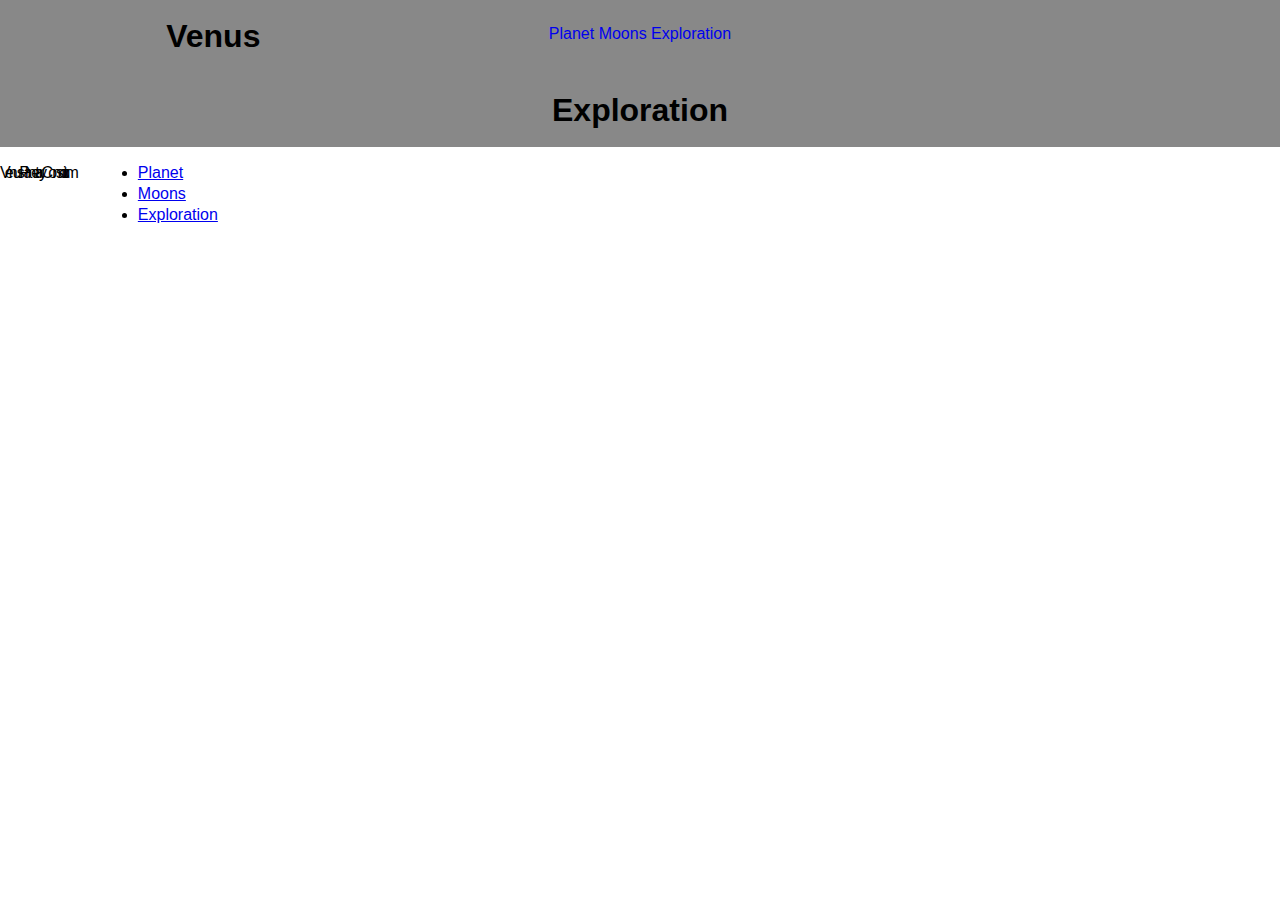
==== ex.html @ bb456d8f "Added exploration page." ====
<!DOCTYPE html>
<html lang="en-ca">
<head>
<meta charset="utf-8">
<meta name="viewport" content="width=device-width, initial-scale=1.0, maximum-scale=1.0, target-densitydpi=medium-dpi, user-scalable=0" />
<title>Exploration</title>
<link href="css/main.css" rel="stylesheet">
<link href="css/grid.css" rel="stylesheet">
<meta name="handheldfriendly" content="true">
<meta name="mobileoptimized" content="240">
</head>
<body>

  <header>
  <div class="grid">
    <div class="unit xs-1 unit-s-1 m-1-3 l-1-3 gutter">
      <h1>Venus</h1>
    </div>

    <nav class="nav unit xs-1 s-1 m-1-3 l-1-3 gutter">
      <ul>
        <li><a href="index.html">Planet</a></li>
        <li><a href="moon.html">Moons</a></li>
        <li><a href="#">Exploration</a></li>
      </ul>
    </nav>
  </div>
</header>

<h1>Exploration</h1>

<footer>

<div class="grid">
<p>Venus Planetary Consortium</p>

  <nav class="foot-nav unit xs-1 s-1 m-1-3 l-1-3 gutter">
    <ul>
      <li><a href="index.html">Planet</a></li>
      <li><a href="moon.html">Moons</a></li>
      <li><a href="#">Exploration</a></li>
    </ul>
  </nav>
</div>

</footer>

</body>
</html>
---- css/main.css ----
@-moz-viewport {width: device-width; scale: 1;}
@-ms-viewport {width: device-width; scale: 1;}
@-o-viewport {width: device-width; scale: 1;}
@-webkit-viewport {width: device-width; scale: 1;}
@viewport {width: device-width; scale: 1;}

html {
	box-sizing: border-box;
	text-size-adjust: 100%;
	-moz-text-size-adjust: 100%;
	-ms-text-size-adjust: 100%;
	-webkit-text-size-adjust: 100%;
	line-height: 1.3;
	font-family: sans-serif;
}

*, *::before, *::after {
	box-sizing: inherit;
}

body {
  margin:0;
}

header {
  background-color: #888;
}

h1 {
  background-color: #888;
  margin: 0;
  text-align: center;
  padding: .5em 0 .5em 0;
}

h3 {
  text-align: center;
}

.nav {
  background-color: #888;
  margin: 0;
}

.nav ul {
  margin: 0;
  padding: 0.5em 0 0.5em 0;
	list-style-type: none;
}

.nav a {
  text-decoration: none;
  margin: 0;
}

@media only screen and (min-width: 25em) {
  .nav li {
    display: inline;
  }
  .nav ul {
    text-align: center;
    padding: 1.5em 0 0 0;
  }
}

.gutter {
	padding: 0 1.5em 0 1.5em;
}

.img-flex {
	width:100%;
	display: block;
}

.moon {
	text-align: left;
	background-color: #fff;
}
---- css/grid.css ----
/* http://gridifier.web-dev.tools/#xs,4,0,0,0;s,4,25,0,0;m,4,38,1,1;l,4,60,1,1 */

.grid {
  margin: 0;
  padding: 0;
  letter-spacing: -0.31em;
  text-rendering: optimizespeed;
  display: -webkit-flex;
  -webkit-flex-flow: row wrap;
  display: -ms-flexbox;
  -ms-flex-flow: row wrap;
  display: flex;
  flex-flow: row wrap;
}

.grid-bottom {
  -webkit-align-items: flex-end;
  -ms-align-items: flex-end;
  align-items: flex-end;
}

.grid-middle {
  -webkit-align-items: center;
  -ms-align-items: center;
  align-items: center;
}

.grid-stretch {
  -webkit-align-items: stretch;
  -ms-align-items: stretch;
  align-items: stretch;
}

.opera-only :-o-prefocus, .grid {
  word-spacing: -0.43em;
}

.unit {
  letter-spacing: normal;
  text-rendering: auto;
  vertical-align: top;
  word-spacing: normal;
  display: inline-block;
  visibility: visible;
}

.grid-bottom .unit {
  vertical-align: bottom;
}

.grid-middle .unit {
  vertical-align: middle;
}

[class*="unit-push-"],
[class*="unit-pull-"] {
  position: relative;
}

.unit-xs-hidden {
  display: none;
  visibility: hidden;
}

.unit-xs-centered {
  margin: 0 auto;
}

.unit-xs-1, .xs-1 {
  display: block;
  visibility: visible;
  width: 100%;
}

.unit-xs-1-2, .xs-1-2 {
  width: 50.0000%;
}

.unit-xs-1-3, .xs-1-3 {
  width: 33.3333%;
}

.unit-xs-2-3, .xs-2-3 {
  width: 66.6667%;
}

.unit-xs-1-4, .xs-1-4 {
  width: 25.0000%;
}

.unit-xs-3-4, .xs-3-4 {
  width: 75.0000%;
}

.unit-xs-1-2,.xs-1-2,.unit-xs-1-3,.xs-1-3,.unit-xs-2-3,.xs-2-3,.unit-xs-1-4,.xs-1-4,.unit-xs-3-4,.xs-3-4 {
  display: inline-block;
  visibility: visible;
}

@media only screen and (min-width: 25em) {

.unit-s-hidden {
  display: none;
  visibility: hidden;
}

.unit-s-centered {
  margin: 0 auto;
}

.unit-s-1, .s-1 {
  display: block;
  visibility: visible;
  width: 100%;
}

.unit-s-1-2, .s-1-2 {
  width: 50.0000%;
}

.unit-s-1-3, .s-1-3 {
  width: 33.3333%;
}

.unit-s-2-3, .s-2-3 {
  width: 66.6667%;
}

.unit-s-1-4, .s-1-4 {
  width: 25.0000%;
}

.unit-s-3-4, .s-3-4 {
  width: 75.0000%;
}

.unit-s-1-2,.s-1-2,.unit-s-1-3,.s-1-3,.unit-s-2-3,.s-2-3,.unit-s-1-4,.s-1-4,.unit-s-3-4,.s-3-4 {
  display: inline-block;
  visibility: visible;
}

}

@media only screen and (min-width: 38em) {

.unit-m-hidden {
  display: none;
  visibility: hidden;
}

.unit-m-centered {
  margin: 0 auto;
}

.unit-m-1, .m-1 {
  display: block;
  visibility: visible;
  width: 100%;
}

.unit-offset-m-0 {
  margin-left: 0;
}

.unit-push-m-0,
.unit-pull-m-0 {
  left: 0;
}

.unit-m-1-2, .m-1-2 {
  width: 50.0000%;
}

.unit-offset-m-1-2 {
  margin-left: 50.0000%;
}

.unit-push-m-1-2 {
  left: 50.0000%;
}

.unit-pull-m-1-2 {
  left: -50.0000%;
}

.unit-m-1-3, .m-1-3 {
  width: 33.3333%;
}

.unit-offset-m-1-3 {
  margin-left: 33.3333%;
}

.unit-push-m-1-3 {
  left: 33.3333%;
}

.unit-pull-m-1-3 {
  left: -33.3333%;
}

.unit-m-2-3, .m-2-3 {
  width: 66.6667%;
}

.unit-offset-m-2-3 {
  margin-left: 66.6667%;
}

.unit-push-m-2-3 {
  left: 66.6667%;
}

.unit-pull-m-2-3 {
  left: -66.6667%;
}

.unit-m-1-4, .m-1-4 {
  width: 25.0000%;
}

.unit-offset-m-1-4 {
  margin-left: 25.0000%;
}

.unit-push-m-1-4 {
  left: 25.0000%;
}

.unit-pull-m-1-4 {
  left: -25.0000%;
}

.unit-m-3-4, .m-3-4 {
  width: 75.0000%;
}

.unit-offset-m-3-4 {
  margin-left: 75.0000%;
}

.unit-push-m-3-4 {
  left: 75.0000%;
}

.unit-pull-m-3-4 {
  left: -75.0000%;
}

.unit-m-1-2,.m-1-2,.unit-m-1-3,.m-1-3,.unit-m-2-3,.m-2-3,.unit-m-1-4,.m-1-4,.unit-m-3-4,.m-3-4 {
  display: inline-block;
  visibility: visible;
}

}

@media only screen and (min-width: 60em) {

.unit-l-hidden {
  display: none;
  visibility: hidden;
}

.unit-l-centered {
  margin: 0 auto;
}

.unit-l-1, .l-1 {
  display: block;
  visibility: visible;
  width: 100%;
}

.unit-offset-l-0 {
  margin-left: 0;
}

.unit-push-l-0,
.unit-pull-l-0 {
  left: 0;
}

.unit-l-1-2, .l-1-2 {
  width: 50.0000%;
}

.unit-offset-l-1-2 {
  margin-left: 50.0000%;
}

.unit-push-l-1-2 {
  left: 50.0000%;
}

.unit-pull-l-1-2 {
  left: -50.0000%;
}

.unit-l-1-3, .l-1-3 {
  width: 33.3333%;
}

.unit-offset-l-1-3 {
  margin-left: 33.3333%;
}

.unit-push-l-1-3 {
  left: 33.3333%;
}

.unit-pull-l-1-3 {
  left: -33.3333%;
}

.unit-l-2-3, .l-2-3 {
  width: 66.6667%;
}

.unit-offset-l-2-3 {
  margin-left: 66.6667%;
}

.unit-push-l-2-3 {
  left: 66.6667%;
}

.unit-pull-l-2-3 {
  left: -66.6667%;
}

.unit-l-1-4, .l-1-4 {
  width: 25.0000%;
}

.unit-offset-l-1-4 {
  margin-left: 25.0000%;
}

.unit-push-l-1-4 {
  left: 25.0000%;
}

.unit-pull-l-1-4 {
  left: -25.0000%;
}

.unit-l-3-4, .l-3-4 {
  width: 75.0000%;
}

.unit-offset-l-3-4 {
  margin-left: 75.0000%;
}

.unit-push-l-3-4 {
  left: 75.0000%;
}

.unit-pull-l-3-4 {
  left: -75.0000%;
}

.unit-l-1-2,.l-1-2,.unit-l-1-3,.l-1-3,.unit-l-2-3,.l-2-3,.unit-l-1-4,.l-1-4,.unit-l-3-4,.l-3-4 {
  display: inline-block;
  visibility: visible;
}

}

.unit-content-distribute {
  display: -ms-flexbox;
  display: -webkit-flex;
  display: flex;
  -ms-flex-direction: column;
  -webkit-flex-direction: column;
  flex-direction: column;
  -ms-flex-pack: justify;
  -webkit-justify-content: space-between;
  justify-content: space-between;
  -ms-flex-align: center;
  -webkit-align-items: center;
  align-items: center;
}

.content-fill {
  -ms-flex-grow: 2;
  -webkit-flex-grow: 2;
  flex-grow: 2;
  max-width: 100%; /* @bugfix: IE 10, 11 */
}

.content-shrink {
  -ms-align-self: center;
  -webkit-align-self: center;
  align-self: center;
}
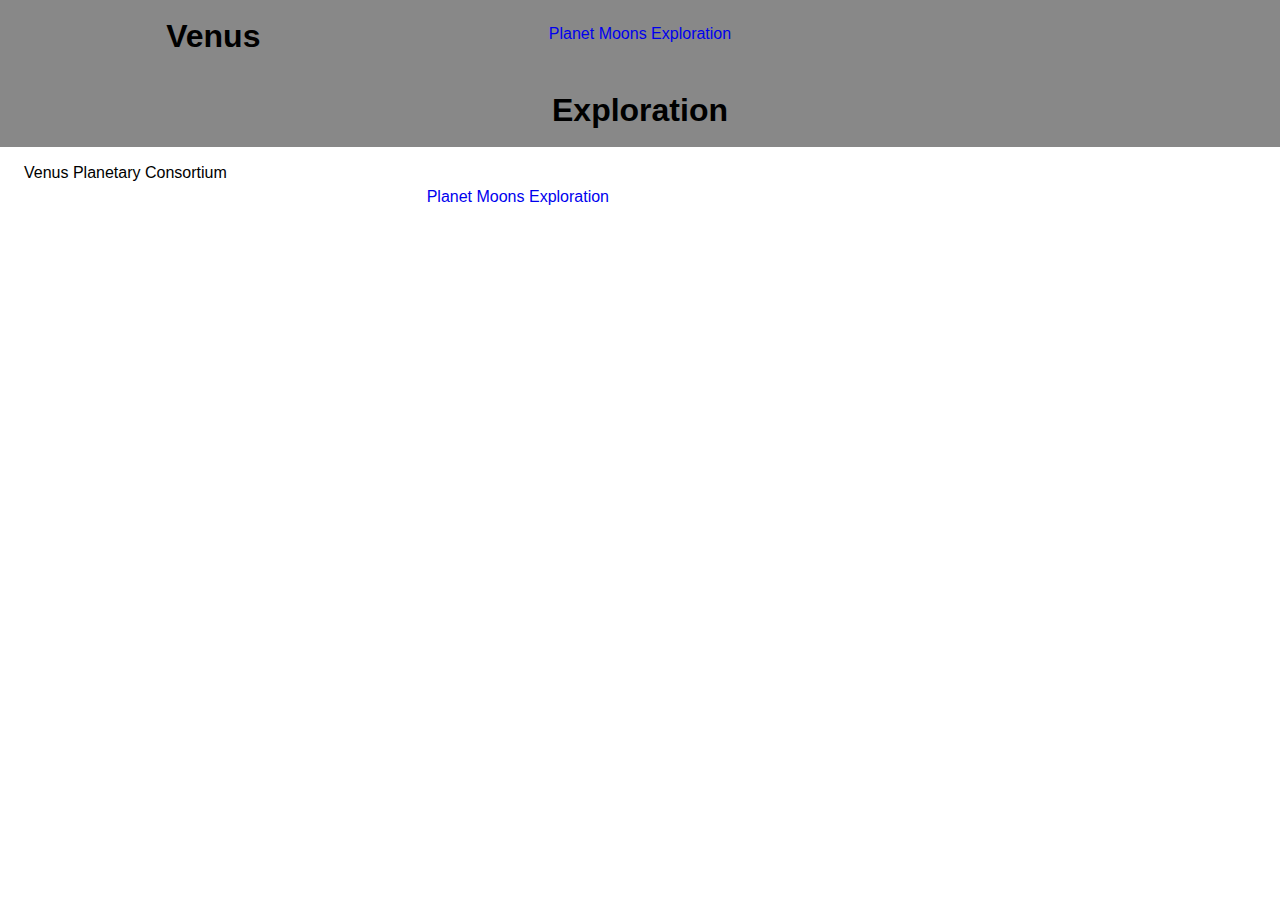
==== commit 19f4a6a2: "added more content to ex.html." ====
--- a/ex.html
+++ b/ex.html
@@ -13,28 +13,34 @@
 
   <header>
   <div class="grid">
-    <div class="unit xs-1 unit-s-1 m-1-3 l-1-3 gutter">
+    <div class="unit xs-1 s-1 m-1-3 l-1-3 gutter">
       <h1>Venus</h1>
     </div>
 
-    <nav class="nav unit xs-1 s-1 m-1-3 l-1-3 gutter">
+    <nav class="nav unit xs-1 s-1 m-2-3 l-1-3 gutter">
       <ul>
         <li><a href="index.html">Planet</a></li>
         <li><a href="moon.html">Moons</a></li>
-        <li><a href="#">Exploration</a></li>
+        <li><a href="ex.html">Exploration</a></li>
       </ul>
     </nav>
   </div>
 </header>
 
+<div class="grid">
+<div class="unit xs-1 s-1 m-1 l-1">
 <h1>Exploration</h1>
+</div>
+</div>
 
 <footer>
 
 <div class="grid">
+<div class="unit xs-1 s-1 m-1-2 l-1-3 gutter">
 <p>Venus Planetary Consortium</p>
+</div>
 
-  <nav class="foot-nav unit xs-1 s-1 m-1-3 l-1-3 gutter">
+  <nav class="nav-footer unit xs-1 s-1 m-1-2 l-1-3 ">
     <ul>
       <li><a href="index.html">Planet</a></li>
       <li><a href="moon.html">Moons</a></li>
@@ -42,7 +48,7 @@
     </ul>
   </nav>
 </div>
-
+</div>
 </footer>
 
 </body>
--- a/css/main.css
+++ b/css/main.css
@@ -53,6 +53,21 @@
   margin: 0;
 }
 
+.nav-footer {
+	text-align: left;
+	padding: 0;
+}
+
+.nav-footer ul {
+	list-style-type: none;
+	padding: 0;
+}
+
+.nav-footer a {
+	text-decoration: none;
+}
+
+
 @media only screen and (min-width: 25em) {
   .nav li {
     display: inline;
@@ -61,6 +76,14 @@
     text-align: center;
     padding: 1.5em 0 0 0;
   }
+
+	.nav-footer li {
+		display: inline;
+	}
+	.nav-footer ul {
+		padding: 1.5em 0 0 0;
+	}
+
 }
 
 .gutter {
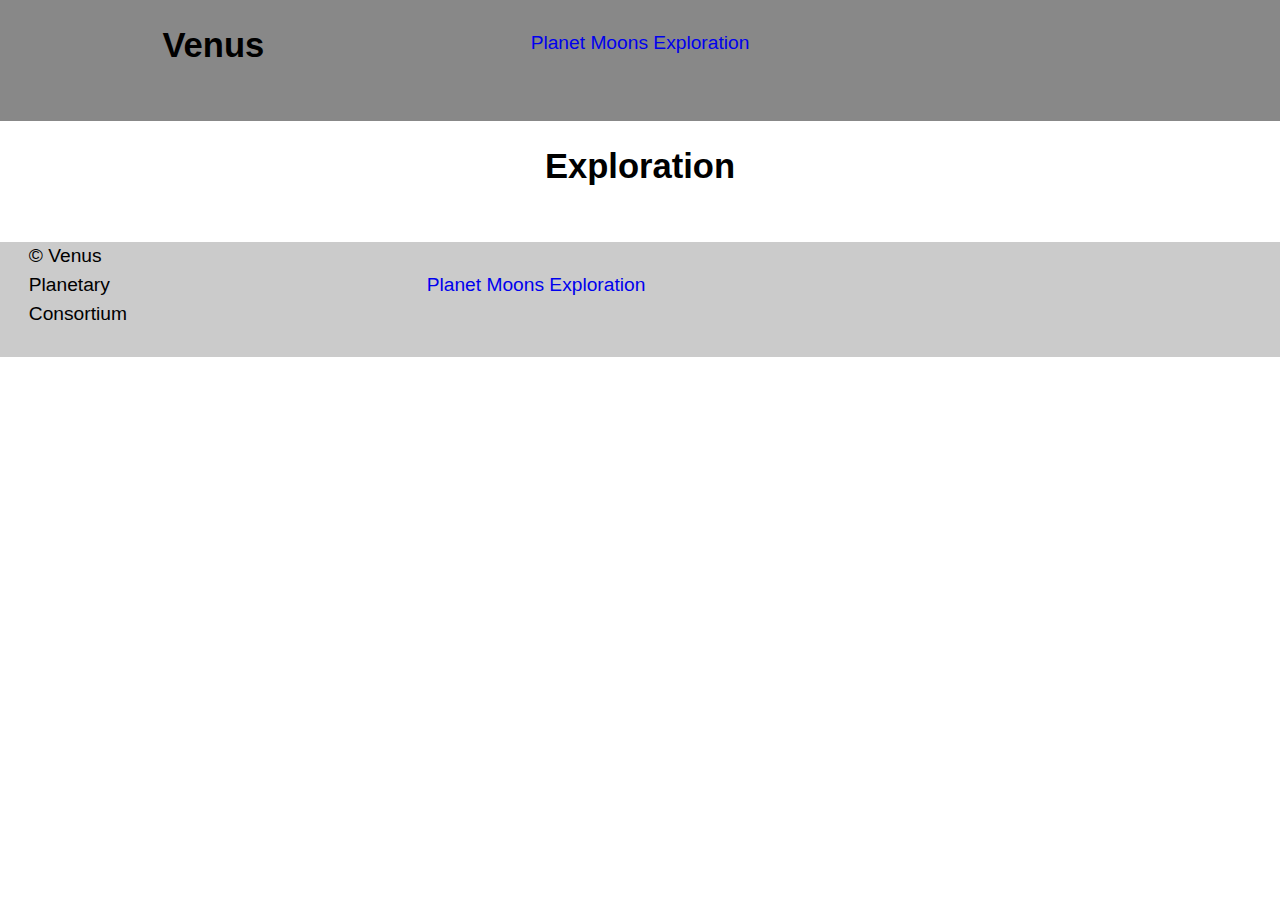
==== commit 0689efd2: "Added some colours and added type.css file" ====
--- a/ex.html
+++ b/ex.html
@@ -6,6 +6,7 @@
 <title>Exploration</title>
 <link href="css/main.css" rel="stylesheet">
 <link href="css/grid.css" rel="stylesheet">
+<link href="css/type.css" rel="stylesheet">
 <meta name="handheldfriendly" content="true">
 <meta name="mobileoptimized" content="240">
 </head>
@@ -27,29 +28,33 @@
   </div>
 </header>
 
-<div class="grid">
-<div class="unit xs-1 s-1 m-1 l-1">
-<h1>Exploration</h1>
-</div>
-</div>
+  <div class="grid">
+    <div class="unit xs-1 s-1 m-1 l-1">
+      <h1>Exploration</h1>
+    </div>
+  </div>
 
 <footer>
 
-<div class="grid">
-<div class="unit xs-1 s-1 m-1-2 l-1-3 gutter">
-<p>Venus Planetary Consortium</p>
-</div>
+  <div class="grid">
+    <div class="grid l-1-3">
+      <div class="unit xs-1 s-1 m-1-2 l-1-3 gutter">
+        <p> © Venus Planetary Consortium</p>
+      </div>
+    </div>
 
-  <nav class="nav-footer unit xs-1 s-1 m-1-2 l-1-3 ">
-    <ul>
-      <li><a href="index.html">Planet</a></li>
-      <li><a href="moon.html">Moons</a></li>
-      <li><a href="#">Exploration</a></li>
-    </ul>
-  </nav>
-</div>
-</div>
+  <div class="grid l-2-3">
+    <nav class="nav-footer unit xs-1 s-1 m-1-2 l-1-3 ">
+      <ul>
+        <li><a href="index.html">Planet</a></li>
+        <li><a href="moon.html">Moons</a></li>
+        <li><a href="ex.html">Exploration</a></li>
+      </ul>
+    </nav>
+  </div>
+
 </footer>
+
 
 </body>
 </html>
--- a/css/main.css
+++ b/css/main.css
@@ -27,7 +27,6 @@
 }
 
 h1 {
-  background-color: #888;
   margin: 0;
   text-align: center;
   padding: .5em 0 .5em 0;
@@ -37,8 +36,21 @@
   text-align: center;
 }
 
+figure {
+	margin:0;
+	padding: 1em 0 1em 0;
+	background-color: #EEEEEE;
+}
+
+dd {
+	margin: 0;
+}
+
+.grey {
+	background-color: #E2E2E2;
+}
+
 .nav {
-  background-color: #888;
   margin: 0;
 }
 
@@ -53,13 +65,19 @@
   margin: 0;
 }
 
+footer {
+	background-color: #CBCBCB;
+}
+
 .nav-footer {
 	text-align: left;
-	padding: 0;
+	padding: 0 0 1em 0;
+	margin: 0;
 }
 
 .nav-footer ul {
 	list-style-type: none;
+	margin: 0;
 	padding: 0;
 }
 
--- a/css/type.css
+++ b/css/type.css
@@ -0,0 +1,701 @@
+/*
+  Typografier || Code released under the UNLICENSE
+  http://typografier.web-dev.tools/#0,100,1.3,1.067;38,110,1.4,1.125;60,120,1.5,1.125;90,130,1.5,1.125
+*/
+
+html {
+  font-size: 100%;
+  line-height: 1.3;
+}
+
+a {
+  background-color: transparent;
+}
+
+sub, sup {
+  font-size: 75%;
+  line-height: 1px;
+  position: relative;
+  vertical-align: baseline;
+}
+
+sup {
+  top: -0.5em;
+}
+
+sub {
+  bottom: -0.25em;
+}
+
+pre, code, kbd, samp {
+  font-size: 100%;
+}
+
+abbr[title] {
+  border-bottom: 1px dotted;
+  text-decoration: none;
+}
+
+b, strong {
+  font-weight: bold;
+}
+
+dfn, caption {
+  font-style: italic;
+}
+
+hr {
+  border: 0;
+  border-top: 1px solid;
+  height: 0;
+}
+
+table {
+  border-collapse: collapse;
+  border-spacing: 0;
+  width: 100%;
+}
+
+th, td {
+  border-bottom: 1px solid;
+  text-align: left;
+}
+
+thead th {
+  vertical-align: bottom;
+}
+
+.text-left {
+  text-align: left;
+}
+
+.text-right {
+  text-align: right;
+}
+
+.text-center {
+  text-align: center;
+}
+
+.normal {
+  font-weight: normal;
+}
+
+.bold {
+  font-weight: bold;
+}
+
+.italic {
+  font-style: italic;
+}
+
+h1, h2, h3, h4, h5, h6,
+p, ul, ol, dl, dd, figure,
+blockquote, details, hr,
+fieldset, pre, table {
+  margin: 0 0 1.3rem;
+}
+
+.yotta {
+  font-size: 1.5745rem;
+  line-height: 1.6513;
+}
+
+.zetta {
+  font-size: 1.4757rem;
+  line-height: 1.7619;
+}
+
+h1, .exa {
+  font-size: 1.3830rem;
+  line-height: 1.8800;
+}
+
+h2, .peta {
+  font-size: 1.2962rem;
+  line-height: 1.0030;
+}
+
+h3, .tera {
+  font-size: 1.2148rem;
+  line-height: 1.0702;
+}
+
+h4, .giga {
+  font-size: 1.1385rem;
+  line-height: 1.1419;
+}
+
+h5, .mega {
+  font-size: 1.0670rem;
+  line-height: 1.2184;
+}
+
+h6, .kilo, input, textarea {
+  font-size: 1.0000rem;
+  line-height: 1.3000;
+}
+
+small, .milli {
+  font-size: 0.9372rem;
+  line-height: 1.3871;
+}
+
+.micro {
+  font-size: 0.8784rem;
+  line-height: 1.4800;
+}
+
+.push {
+  margin-bottom: 1.3rem;
+}
+
+.push-none, .push-0 {
+  margin-bottom: 0;
+}
+
+.push-double, .push-2 {
+  margin-bottom: 2.6000rem;
+}
+
+.push-half, .push-1-2 {
+  margin-bottom: 0.6500rem;
+}
+
+.push-quarter, .push-1-4 {
+  margin-bottom: 0.3250rem;
+}
+
+.pad-top, .pad-t {
+  padding-top: 1.3rem;
+}
+
+.pad-bottom, .pad-b {
+  padding-bottom: 1.3rem;
+}
+
+.pad-top-double, .pad-t-2 {
+  padding-top: 2.6000rem;
+}
+
+.pad-bottom-double, .pad-b-2 {
+  padding-bottom: 2.6000rem;
+}
+
+.pad-top-half, .pad-t-1-2 {
+  padding-top: 0.6500rem;
+}
+
+.pad-bottom-half, .pad-b-1-2 {
+  padding-bottom: 0.6500rem;
+}
+
+.pad-top-quarter, .pad-t-1-4 {
+  padding-top: 0.3250rem;
+}
+
+.pad-bottom-quarter, .pad-b-1-4 {
+  padding-bottom: 0.3250rem;
+}
+
+.island {
+  padding: 1.3rem;
+}
+
+.island-double, .island-2 {
+  padding: 2.6000rem;
+}
+
+.island-half, .island-1-2 {
+  padding: 0.6500rem;
+}
+
+.island-quarter, .island-1-4,
+td, th, fieldset {
+  padding: 0.3250rem;
+}
+
+.gutter {
+  padding-left: 1.3rem;
+  padding-right: 1.3rem;
+}
+
+.gutter-double, .gutter-2 {
+  padding-left: 2.6000rem;
+  padding-right: 2.6000rem;
+}
+
+.gutter-half, .gutter-1-2 {
+  padding-left: 0.6500rem;
+  padding-right: 0.6500rem;
+}
+
+.gutter-quarter, .gutter-1-4 {
+  padding-left: 0.3250rem;
+  padding-right: 0.3250rem;
+}
+
+@media only screen and (min-width: 38em) {
+
+html {
+  font-size: 110%;
+  line-height: 1.4;
+}
+
+h1, h2, h3, h4, h5, h6,
+p, ul, ol, dl, dd, figure,
+blockquote, details, hr,
+fieldset, pre, table {
+  margin: 0 0 1.4rem;
+}
+
+.yotta {
+  font-size: 2.2807rem;
+  line-height: 1.2277;
+}
+
+.zetta {
+  font-size: 2.0273rem;
+  line-height: 1.3812;
+}
+
+h1, .exa {
+  font-size: 1.8020rem;
+  line-height: 1.5538;
+}
+
+h2, .peta {
+  font-size: 1.6018rem;
+  line-height: 1.7480;
+}
+
+h3, .tera {
+  font-size: 1.4238rem;
+  line-height: 1.9665;
+}
+
+h4, .giga {
+  font-size: 1.2656rem;
+  line-height: 1.1062;
+}
+
+h5, .mega {
+  font-size: 1.1250rem;
+  line-height: 1.2444;
+}
+
+h6, .kilo, input, textarea {
+  font-size: 1.0000rem;
+  line-height: 1.4000;
+}
+
+small, .milli {
+  font-size: 0.8889rem;
+  line-height: 1.5750;
+}
+
+.micro {
+  font-size: 0.7901rem;
+  line-height: 1.7719;
+}
+
+.push {
+  margin-bottom: 1.4rem;
+}
+
+.push-none, .push-0 {
+  margin-bottom: 0;
+}
+
+.push-double, .push-2 {
+  margin-bottom: 2.8000rem;
+}
+
+.push-half, .push-1-2 {
+  margin-bottom: 0.7000rem;
+}
+
+.push-quarter, .push-1-4 {
+  margin-bottom: 0.3500rem;
+}
+
+.pad-top, .pad-t {
+  padding-top: 1.4rem;
+}
+
+.pad-bottom, .pad-b {
+  padding-bottom: 1.4rem;
+}
+
+.pad-top-double, .pad-t-2 {
+  padding-top: 2.8000rem;
+}
+
+.pad-bottom-double, .pad-b-2 {
+  padding-bottom: 2.8000rem;
+}
+
+.pad-top-half, .pad-t-1-2 {
+  padding-top: 0.7000rem;
+}
+
+.pad-bottom-half, .pad-b-1-2 {
+  padding-bottom: 0.7000rem;
+}
+
+.pad-top-quarter, .pad-t-1-4 {
+  padding-top: 0.3500rem;
+}
+
+.pad-bottom-quarter, .pad-b-1-4 {
+  padding-bottom: 0.3500rem;
+}
+
+.island {
+  padding: 1.4rem;
+}
+
+.island-double, .island-2 {
+  padding: 2.8000rem;
+}
+
+.island-half, .island-1-2 {
+  padding: 0.7000rem;
+}
+
+.island-quarter, .island-1-4,
+td, th, fieldset {
+  padding: 0.3500rem;
+}
+
+.gutter {
+  padding-left: 1.4rem;
+  padding-right: 1.4rem;
+}
+
+.gutter-double, .gutter-2 {
+  padding-left: 2.8000rem;
+  padding-right: 2.8000rem;
+}
+
+.gutter-half, .gutter-1-2 {
+  padding-left: 0.7000rem;
+  padding-right: 0.7000rem;
+}
+
+.gutter-quarter, .gutter-1-4 {
+  padding-left: 0.3500rem;
+  padding-right: 0.3500rem;
+}
+
+}
+
+@media only screen and (min-width: 60em) {
+
+html {
+  font-size: 120%;
+  line-height: 1.5;
+}
+
+h1, h2, h3, h4, h5, h6,
+p, ul, ol, dl, dd, figure,
+blockquote, details, hr,
+fieldset, pre, table {
+  margin: 0 0 1.5rem;
+}
+
+.yotta {
+  font-size: 2.2807rem;
+  line-height: 1.3154;
+}
+
+.zetta {
+  font-size: 2.0273rem;
+  line-height: 1.4798;
+}
+
+h1, .exa {
+  font-size: 1.8020rem;
+  line-height: 1.6648;
+}
+
+h2, .peta {
+  font-size: 1.6018rem;
+  line-height: 1.8729;
+}
+
+h3, .tera {
+  font-size: 1.4238rem;
+  line-height: 1.0535;
+}
+
+h4, .giga {
+  font-size: 1.2656rem;
+  line-height: 1.1852;
+}
+
+h5, .mega {
+  font-size: 1.1250rem;
+  line-height: 1.3333;
+}
+
+h6, .kilo, input, textarea {
+  font-size: 1.0000rem;
+  line-height: 1.5000;
+}
+
+small, .milli {
+  font-size: 0.8889rem;
+  line-height: 1.6875;
+}
+
+.micro {
+  font-size: 0.7901rem;
+  line-height: 1.8984;
+}
+
+.push {
+  margin-bottom: 1.5rem;
+}
+
+.push-none, .push-0 {
+  margin-bottom: 0;
+}
+
+.push-double, .push-2 {
+  margin-bottom: 3.0000rem;
+}
+
+.push-half, .push-1-2 {
+  margin-bottom: 0.7500rem;
+}
+
+.push-quarter, .push-1-4 {
+  margin-bottom: 0.3750rem;
+}
+
+.pad-top, .pad-t {
+  padding-top: 1.5rem;
+}
+
+.pad-bottom, .pad-b {
+  padding-bottom: 1.5rem;
+}
+
+.pad-top-double, .pad-t-2 {
+  padding-top: 3.0000rem;
+}
+
+.pad-bottom-double, .pad-b-2 {
+  padding-bottom: 3.0000rem;
+}
+
+.pad-top-half, .pad-t-1-2 {
+  padding-top: 0.7500rem;
+}
+
+.pad-bottom-half, .pad-b-1-2 {
+  padding-bottom: 0.7500rem;
+}
+
+.pad-top-quarter, .pad-t-1-4 {
+  padding-top: 0.3750rem;
+}
+
+.pad-bottom-quarter, .pad-b-1-4 {
+  padding-bottom: 0.3750rem;
+}
+
+.island {
+  padding: 1.5rem;
+}
+
+.island-double, .island-2 {
+  padding: 3.0000rem;
+}
+
+.island-half, .island-1-2 {
+  padding: 0.7500rem;
+}
+
+.island-quarter, .island-1-4,
+td, th, fieldset {
+  padding: 0.3750rem;
+}
+
+.gutter {
+  padding-left: 1.5rem;
+  padding-right: 1.5rem;
+}
+
+.gutter-double, .gutter-2 {
+  padding-left: 3.0000rem;
+  padding-right: 3.0000rem;
+}
+
+.gutter-half, .gutter-1-2 {
+  padding-left: 0.7500rem;
+  padding-right: 0.7500rem;
+}
+
+.gutter-quarter, .gutter-1-4 {
+  padding-left: 0.3750rem;
+  padding-right: 0.3750rem;
+}
+
+}
+
+@media only screen and (min-width: 90em) {
+
+html {
+  font-size: 130%;
+  line-height: 1.5;
+}
+
+h1, h2, h3, h4, h5, h6,
+p, ul, ol, dl, dd, figure,
+blockquote, details, hr,
+fieldset, pre, table {
+  margin: 0 0 1.5rem;
+}
+
+.yotta {
+  font-size: 2.2807rem;
+  line-height: 1.3154;
+}
+
+.zetta {
+  font-size: 2.0273rem;
+  line-height: 1.4798;
+}
+
+h1, .exa {
+  font-size: 1.8020rem;
+  line-height: 1.6648;
+}
+
+h2, .peta {
+  font-size: 1.6018rem;
+  line-height: 1.8729;
+}
+
+h3, .tera {
+  font-size: 1.4238rem;
+  line-height: 1.0535;
+}
+
+h4, .giga {
+  font-size: 1.2656rem;
+  line-height: 1.1852;
+}
+
+h5, .mega {
+  font-size: 1.1250rem;
+  line-height: 1.3333;
+}
+
+h6, .kilo, input, textarea {
+  font-size: 1.0000rem;
+  line-height: 1.5000;
+}
+
+small, .milli {
+  font-size: 0.8889rem;
+  line-height: 1.6875;
+}
+
+.micro {
+  font-size: 0.7901rem;
+  line-height: 1.8984;
+}
+
+.push {
+  margin-bottom: 1.5rem;
+}
+
+.push-none, .push-0 {
+  margin-bottom: 0;
+}
+
+.push-double, .push-2 {
+  margin-bottom: 3.0000rem;
+}
+
+.push-half, .push-1-2 {
+  margin-bottom: 0.7500rem;
+}
+
+.push-quarter, .push-1-4 {
+  margin-bottom: 0.3750rem;
+}
+
+.pad-top, .pad-t {
+  padding-top: 1.5rem;
+}
+
+.pad-bottom, .pad-b {
+  padding-bottom: 1.5rem;
+}
+
+.pad-top-double, .pad-t-2 {
+  padding-top: 3.0000rem;
+}
+
+.pad-bottom-double, .pad-b-2 {
+  padding-bottom: 3.0000rem;
+}
+
+.pad-top-half, .pad-t-1-2 {
+  padding-top: 0.7500rem;
+}
+
+.pad-bottom-half, .pad-b-1-2 {
+  padding-bottom: 0.7500rem;
+}
+
+.pad-top-quarter, .pad-t-1-4 {
+  padding-top: 0.3750rem;
+}
+
+.pad-bottom-quarter, .pad-b-1-4 {
+  padding-bottom: 0.3750rem;
+}
+
+.island {
+  padding: 1.5rem;
+}
+
+.island-double, .island-2 {
+  padding: 3.0000rem;
+}
+
+.island-half, .island-1-2 {
+  padding: 0.7500rem;
+}
+
+.island-quarter, .island-1-4,
+td, th, fieldset {
+  padding: 0.3750rem;
+}
+
+.gutter {
+  padding-left: 1.5rem;
+  padding-right: 1.5rem;
+}
+
+.gutter-double, .gutter-2 {
+  padding-left: 3.0000rem;
+  padding-right: 3.0000rem;
+}
+
+.gutter-half, .gutter-1-2 {
+  padding-left: 0.7500rem;
+  padding-right: 0.7500rem;
+}
+
+.gutter-quarter, .gutter-1-4 {
+  padding-left: 0.3750rem;
+  padding-right: 0.3750rem;
+}
+
+}
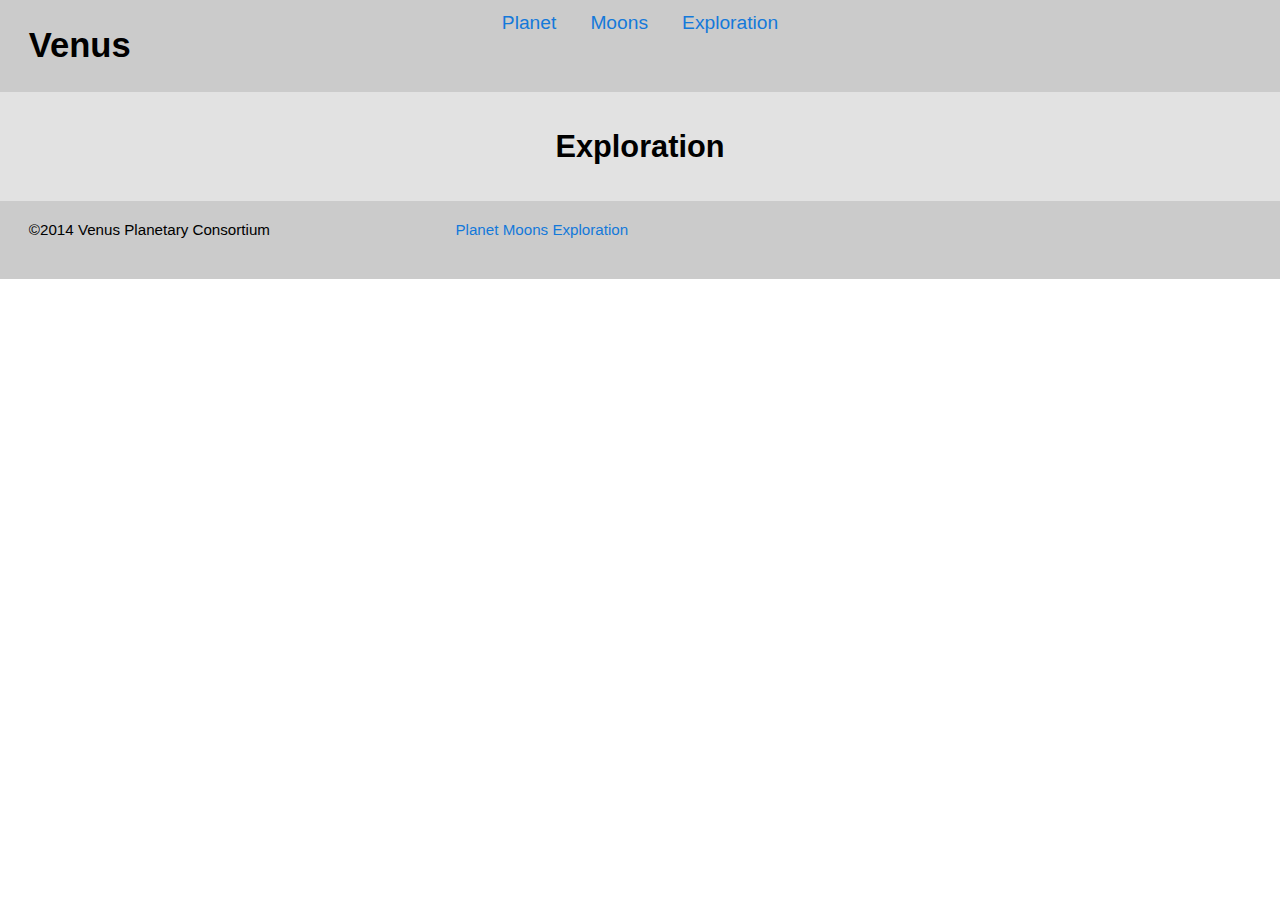
==== commit 2853f27c: "Fixed Minor errors in code." ====
--- a/ex.html
+++ b/ex.html
@@ -13,47 +13,46 @@
 <body>
 
   <header>
-  <div class="grid">
-    <div class="unit xs-1 s-1 m-1-3 l-1-3 gutter">
-      <h1>Venus</h1>
+    <div class="grid">
+      <div class="unit xs-1 unit-s-1 m-1-3 l-1-3 gutter">
+        <h1>Venus</h1>
+      </div>
+
+      <nav class="nav unit xs-1 s-1 m-2-3 l-1-3">
+        <ul>
+          <li><a href="index.html">Planet</a></li>
+          <li><a href="moon.html">Moons</a></li>
+          <li><a href="ex.html">Exploration</a></li>
+        </ul>
+      </nav>
     </div>
+  </header>
 
-    <nav class="nav unit xs-1 s-1 m-2-3 l-1-3 gutter">
-      <ul>
-        <li><a href="index.html">Planet</a></li>
-        <li><a href="moon.html">Moons</a></li>
-        <li><a href="ex.html">Exploration</a></li>
-      </ul>
-    </nav>
-  </div>
-</header>
-
-  <div class="grid">
-    <div class="unit xs-1 s-1 m-1 l-1">
-      <h1>Exploration</h1>
+  <div class="grid bar">
+    <div class="unit xs-1 s-1 m-1 l-1 ">
+      <h2>Exploration</h2>
     </div>
   </div>
 
-<footer>
+  <footer>
+    <div class="grid">
+      <div class="grid xs-1 s-1 m-1-2 l-1-3">
+        <div class="unit l-1 gutter micro">
+          <p>©2014 Venus Planetary Consortium</p>
+        </div>
+      </div>
 
-  <div class="grid">
-    <div class="grid l-1-3">
-      <div class="unit xs-1 s-1 m-1-2 l-1-3 gutter">
-        <p> © Venus Planetary Consortium</p>
+      <div class="grid m-1-2 l-2-3">
+        <nav class="nav-footer unit xs-1 s-1 m-1 l-1 gutter micro">
+          <ul>
+            <li><a href="index.html">Planet</a></li>
+            <li><a href="moon.html">Moons</a></li>
+            <li><a href="ex.hmtl">Exploration</a></li>
+          </ul>
+        </nav>
       </div>
     </div>
-
-  <div class="grid l-2-3">
-    <nav class="nav-footer unit xs-1 s-1 m-1-2 l-1-3 ">
-      <ul>
-        <li><a href="index.html">Planet</a></li>
-        <li><a href="moon.html">Moons</a></li>
-        <li><a href="ex.html">Exploration</a></li>
-      </ul>
-    </nav>
-  </div>
-
-</footer>
+  </footer>
 
 
 </body>
--- a/css/main.css
+++ b/css/main.css
@@ -23,30 +23,39 @@
 }
 
 header {
-  background-color: #888;
+  background-color: #CBCBCB;
 }
 
 h1 {
   margin: 0;
-  text-align: center;
   padding: .5em 0 .5em 0;
+	text-align: center;
 }
 
-h3 {
-  text-align: center;
+@media only screen and (min-width: 607px) {
+	h1 {
+		text-align: left;
+	}
 }
 
 figure {
 	margin:0;
-	padding: 1em 0 1em 0;
+	padding: 1em 0 0 0;
 	background-color: #EEEEEE;
 }
 
 dd {
-	margin: 0;
+	margin: 0 0 1em 0;
+
 }
 
 .grey {
+	background-color: #E2E2E2;
+}
+
+.bar {
+
+	text-align: center;
 	background-color: #E2E2E2;
 }
 
@@ -63,26 +72,48 @@
 .nav a {
   text-decoration: none;
   margin: 0;
+	padding: .75em .75em .75em .75em;
+	color: #1479DA;
+	display: block;
+
 }
 
+.nav a:hover {
+	padding: .75em .75em .75em .75em;
+	background-color: #1479DA;
+	color: #fff;
+}
+
+@media only screen and (min-width: 25em) {
+	.nav a {
+		display: inline;
+	}
+
+}
 footer {
 	background-color: #CBCBCB;
+	padding-bottom: 1em;
 }
 
 .nav-footer {
 	text-align: left;
-	padding: 0 0 1em 0;
 	margin: 0;
 }
 
 .nav-footer ul {
 	list-style-type: none;
 	margin: 0;
-	padding: 0;
+	padding: 1em 0 0 0;
+}
+
+.nav-footer li {
+	display: inline;
 }
 
 .nav-footer a {
 	text-decoration: none;
+	display: inline;
+	color: #1479DA;
 }
 
 
@@ -92,20 +123,23 @@
   }
   .nav ul {
     text-align: center;
-    padding: 1.5em 0 0 0;
   }
 
 	.nav-footer li {
 		display: inline;
 	}
 	.nav-footer ul {
-		padding: 1.5em 0 0 0;
+
 	}
 
 }
 
 .gutter {
 	padding: 0 1.5em 0 1.5em;
+}
+
+.gutter2 {
+	padding: 1.5em 0 1.5em 0;
 }
 
 .img-flex {
--- a/css/type.css
+++ b/css/type.css
@@ -89,12 +89,6 @@
   font-style: italic;
 }
 
-h1, h2, h3, h4, h5, h6,
-p, ul, ol, dl, dd, figure,
-blockquote, details, hr,
-fieldset, pre, table {
-  margin: 0 0 1.3rem;
-}
 
 .yotta {
   font-size: 1.5745rem;
@@ -242,12 +236,6 @@
   line-height: 1.4;
 }
 
-h1, h2, h3, h4, h5, h6,
-p, ul, ol, dl, dd, figure,
-blockquote, details, hr,
-fieldset, pre, table {
-  margin: 0 0 1.4rem;
-}
 
 .yotta {
   font-size: 2.2807rem;
@@ -397,13 +385,6 @@
   line-height: 1.5;
 }
 
-h1, h2, h3, h4, h5, h6,
-p, ul, ol, dl, dd, figure,
-blockquote, details, hr,
-fieldset, pre, table {
-  margin: 0 0 1.5rem;
-}
-
 .yotta {
   font-size: 2.2807rem;
   line-height: 1.3154;
@@ -552,13 +533,6 @@
   line-height: 1.5;
 }
 
-h1, h2, h3, h4, h5, h6,
-p, ul, ol, dl, dd, figure,
-blockquote, details, hr,
-fieldset, pre, table {
-  margin: 0 0 1.5rem;
-}
-
 .yotta {
   font-size: 2.2807rem;
   line-height: 1.3154;
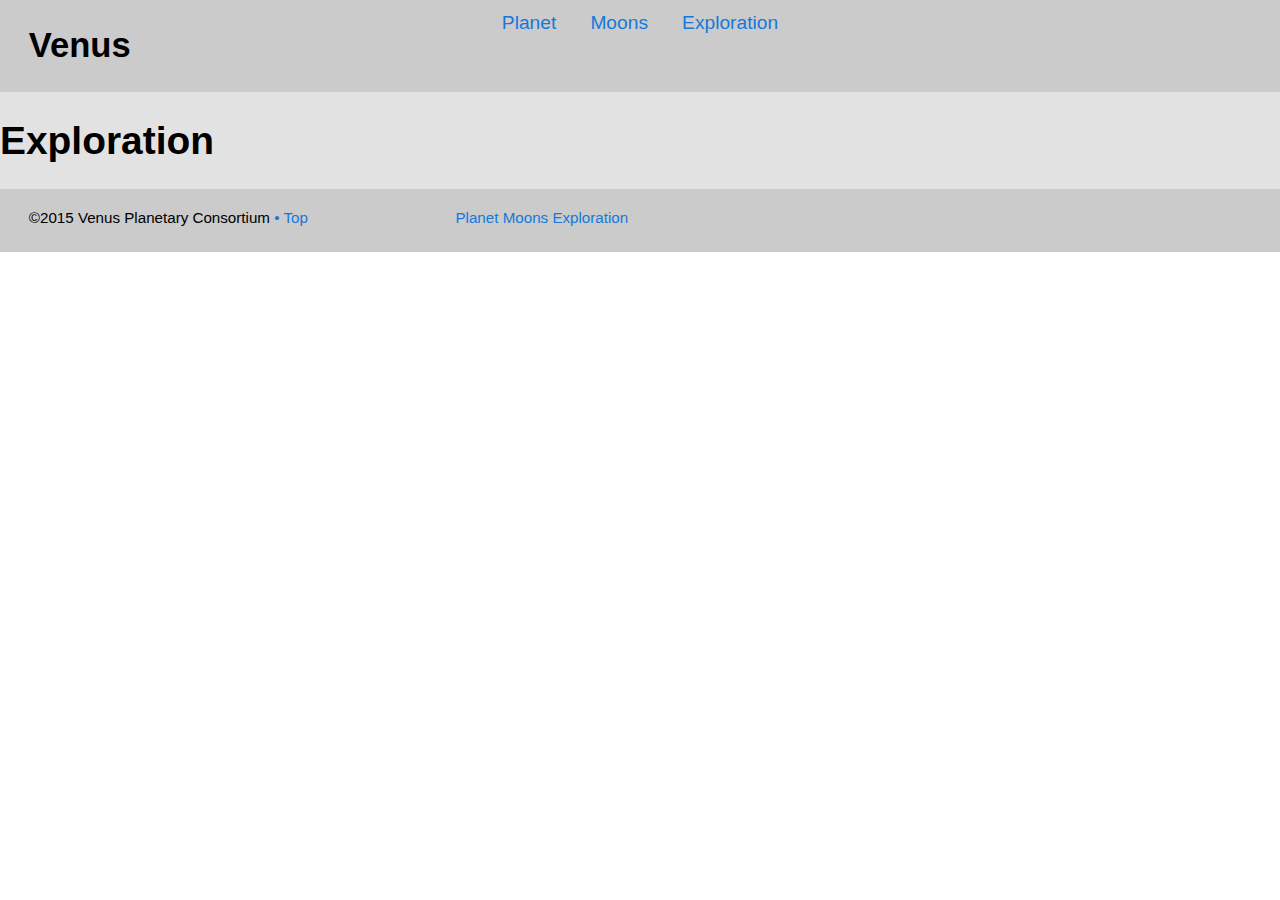
==== commit fee2062a: "embedded some images" ====
--- a/ex.html
+++ b/ex.html
@@ -28,23 +28,24 @@
     </div>
   </header>
 
-  <div class="grid bar">
+  <div class="grid bar text-center">
     <div class="unit xs-1 s-1 m-1 l-1 ">
-      <h2>Exploration</h2>
+      <h1 class="zetta">Exploration</h1>
     </div>
   </div>
 
   <footer>
-    <div class="grid">
+    <div class="grid grid-middle">
       <div class="grid xs-1 s-1 m-1-2 l-1-3">
-        <div class="unit l-1 gutter micro">
-          <p>©2014 Venus Planetary Consortium</p>
+        <div class="unit l-1 gutter micro ">
+          <p class="push-0">©2015 Venus Planetary Consortium <a class="top" href="#header">• Top</a></p>
+
         </div>
       </div>
 
       <div class="grid m-1-2 l-2-3">
         <nav class="nav-footer unit xs-1 s-1 m-1 l-1 gutter micro">
-          <ul>
+          <ul class="push-0">
             <li><a href="index.html">Planet</a></li>
             <li><a href="moon.html">Moons</a></li>
             <li><a href="ex.hmtl">Exploration</a></li>
--- a/css/main.css
+++ b/css/main.css
@@ -49,13 +49,17 @@
 
 }
 
+.top {
+	text-decoration: none;
+	color: #1479DA;
+
+}
+
 .grey {
 	background-color: #E2E2E2;
 }
 
 .bar {
-
-	text-align: center;
 	background-color: #E2E2E2;
 }
 
@@ -119,7 +123,7 @@
 
 @media only screen and (min-width: 25em) {
   .nav li {
-    display: inline;
+    display: inline-block;
   }
   .nav ul {
     text-align: center;
@@ -128,18 +132,11 @@
 	.nav-footer li {
 		display: inline;
 	}
-	.nav-footer ul {
-
-	}
 
 }
 
 .gutter {
 	padding: 0 1.5em 0 1.5em;
-}
-
-.gutter2 {
-	padding: 1.5em 0 1.5em 0;
 }
 
 .img-flex {
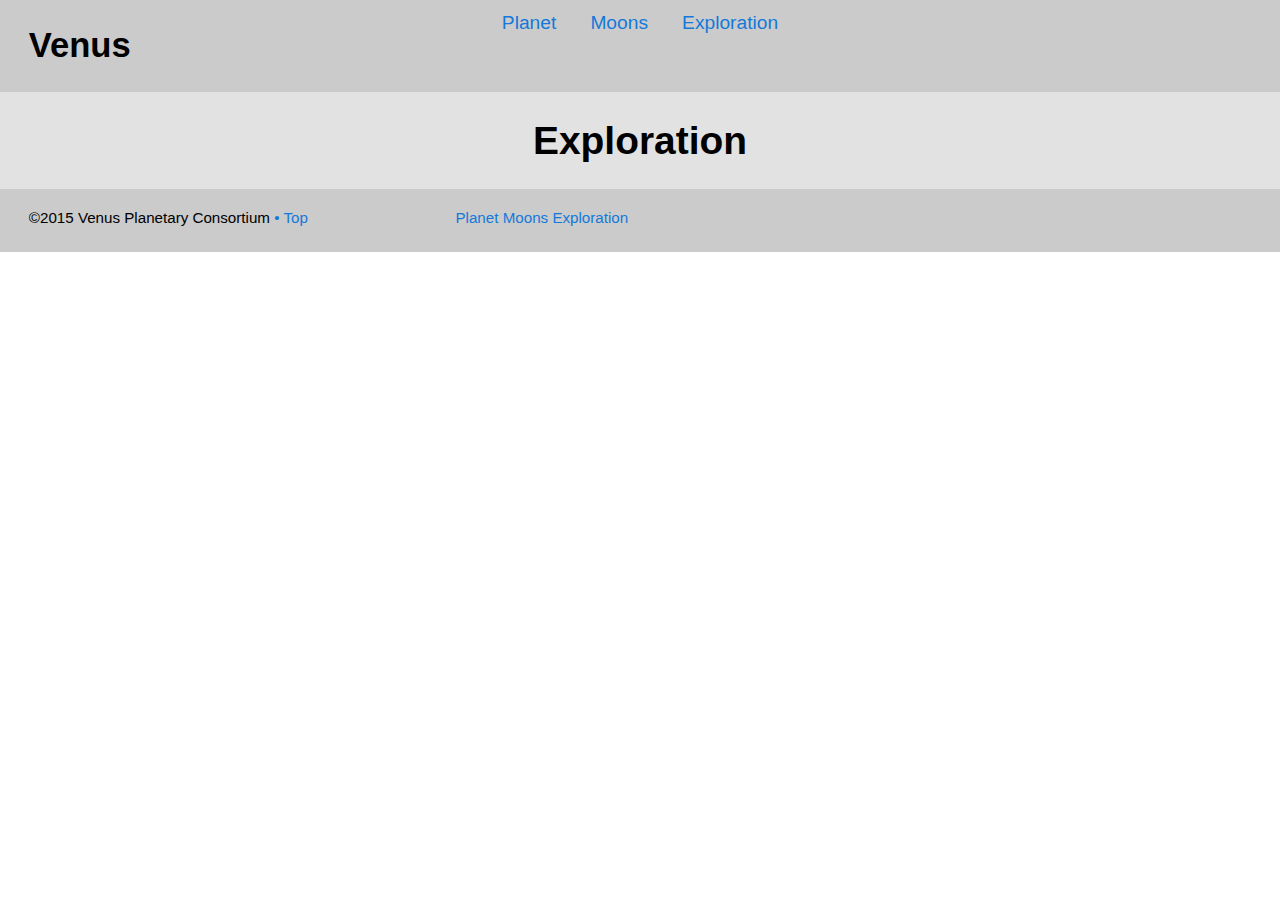
==== commit f77ce915: "embedded more images and changed colours" ====
--- a/ex.html
+++ b/ex.html
@@ -28,9 +28,9 @@
     </div>
   </header>
 
-  <div class="grid bar text-center">
+  <div class="grid bar ">
     <div class="unit xs-1 s-1 m-1 l-1 ">
-      <h1 class="zetta">Exploration</h1>
+      <h1 class="zetta text-center">Exploration</h1>
     </div>
   </div>
 
--- a/css/main.css
+++ b/css/main.css
@@ -57,6 +57,10 @@
 
 .grey {
 	background-color: #E2E2E2;
+}
+
+.lgrey {
+	background-color: #EFEFEF;
 }
 
 .bar {
